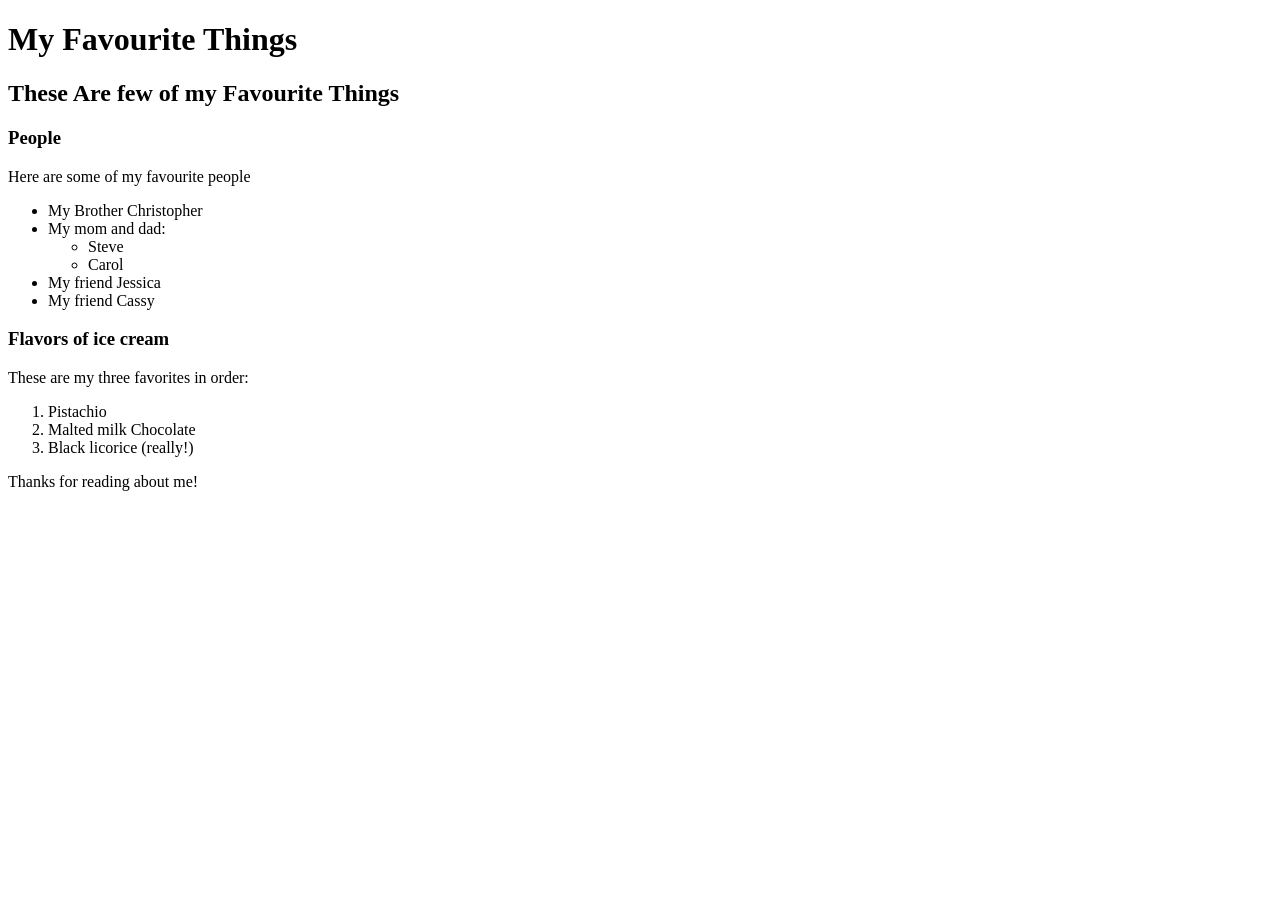
==== favorite-things.html @ 352bbada "first commit" ====
<!DOCTYPE html>
<html>
<head>
  <title>Michael's favourite things</title>
</head>
<body>
  <h1>My Favourite Things</h1>
  <h2>These Are few of my Favourite Things</h2>
  <h3>People</h3>
  <p>Here are some of my favourite people</p>
  <ul>
    <li>My Brother Christopher</li>
    <li>My mom and dad:
      <ul>
        <li>Steve</li>
        <li>Carol</li>
      </ul>
    </li>
    <li>My friend Jessica</li>
    <li>My friend Cassy</li>
  </ul>

  <h3>Flavors of ice cream</h3>
  <p>These are my three favorites in order:</p>
  <ol>
    <li>Pistachio</li>
    <li>Malted milk Chocolate</li>
    <li>Black licorice (really!)</li>
  </ol>

  <p>Thanks for reading about me!</p>

</body>
</html>
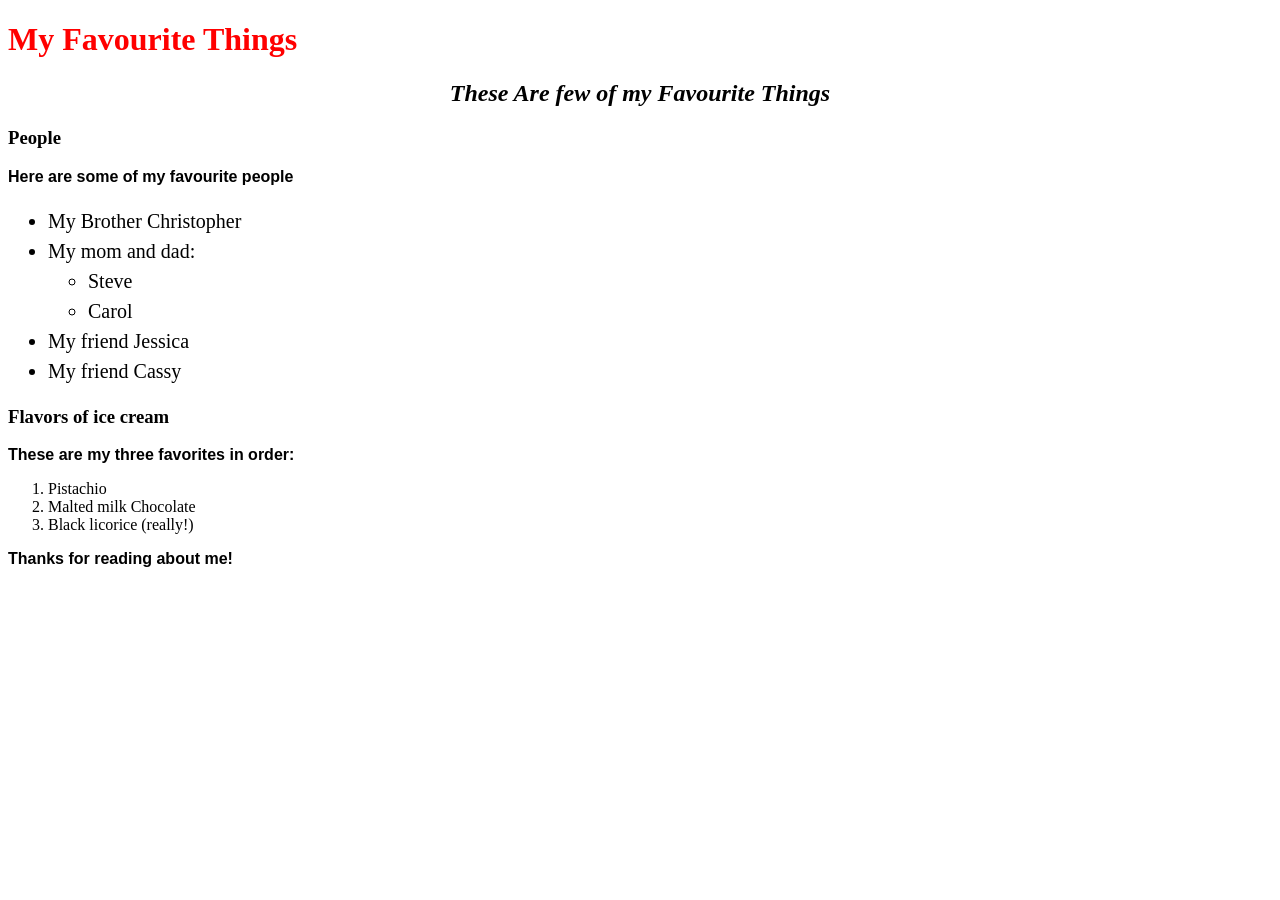
==== commit 0f5b81a5: "Add styles to the webpages" ====
--- a/favorite-things.html
+++ b/favorite-things.html
@@ -1,6 +1,7 @@
 <!DOCTYPE html>
 <html>
 <head>
+  <link href="css/styles.css" rel="stylesheet" type="text/css">
   <title>Michael's favourite things</title>
 </head>
 <body>
--- a/css/styles.css
+++ b/css/styles.css
@@ -0,0 +1,18 @@
+h1 {
+  color: red;
+}
+
+h2 {
+  font-style: italic;
+  text-align: center;
+}
+
+p {
+  font-family: sans-serif;
+  font-weight: bold;
+}
+
+ul {
+  font-size: 20px;
+  line-height: 30px;
+}
